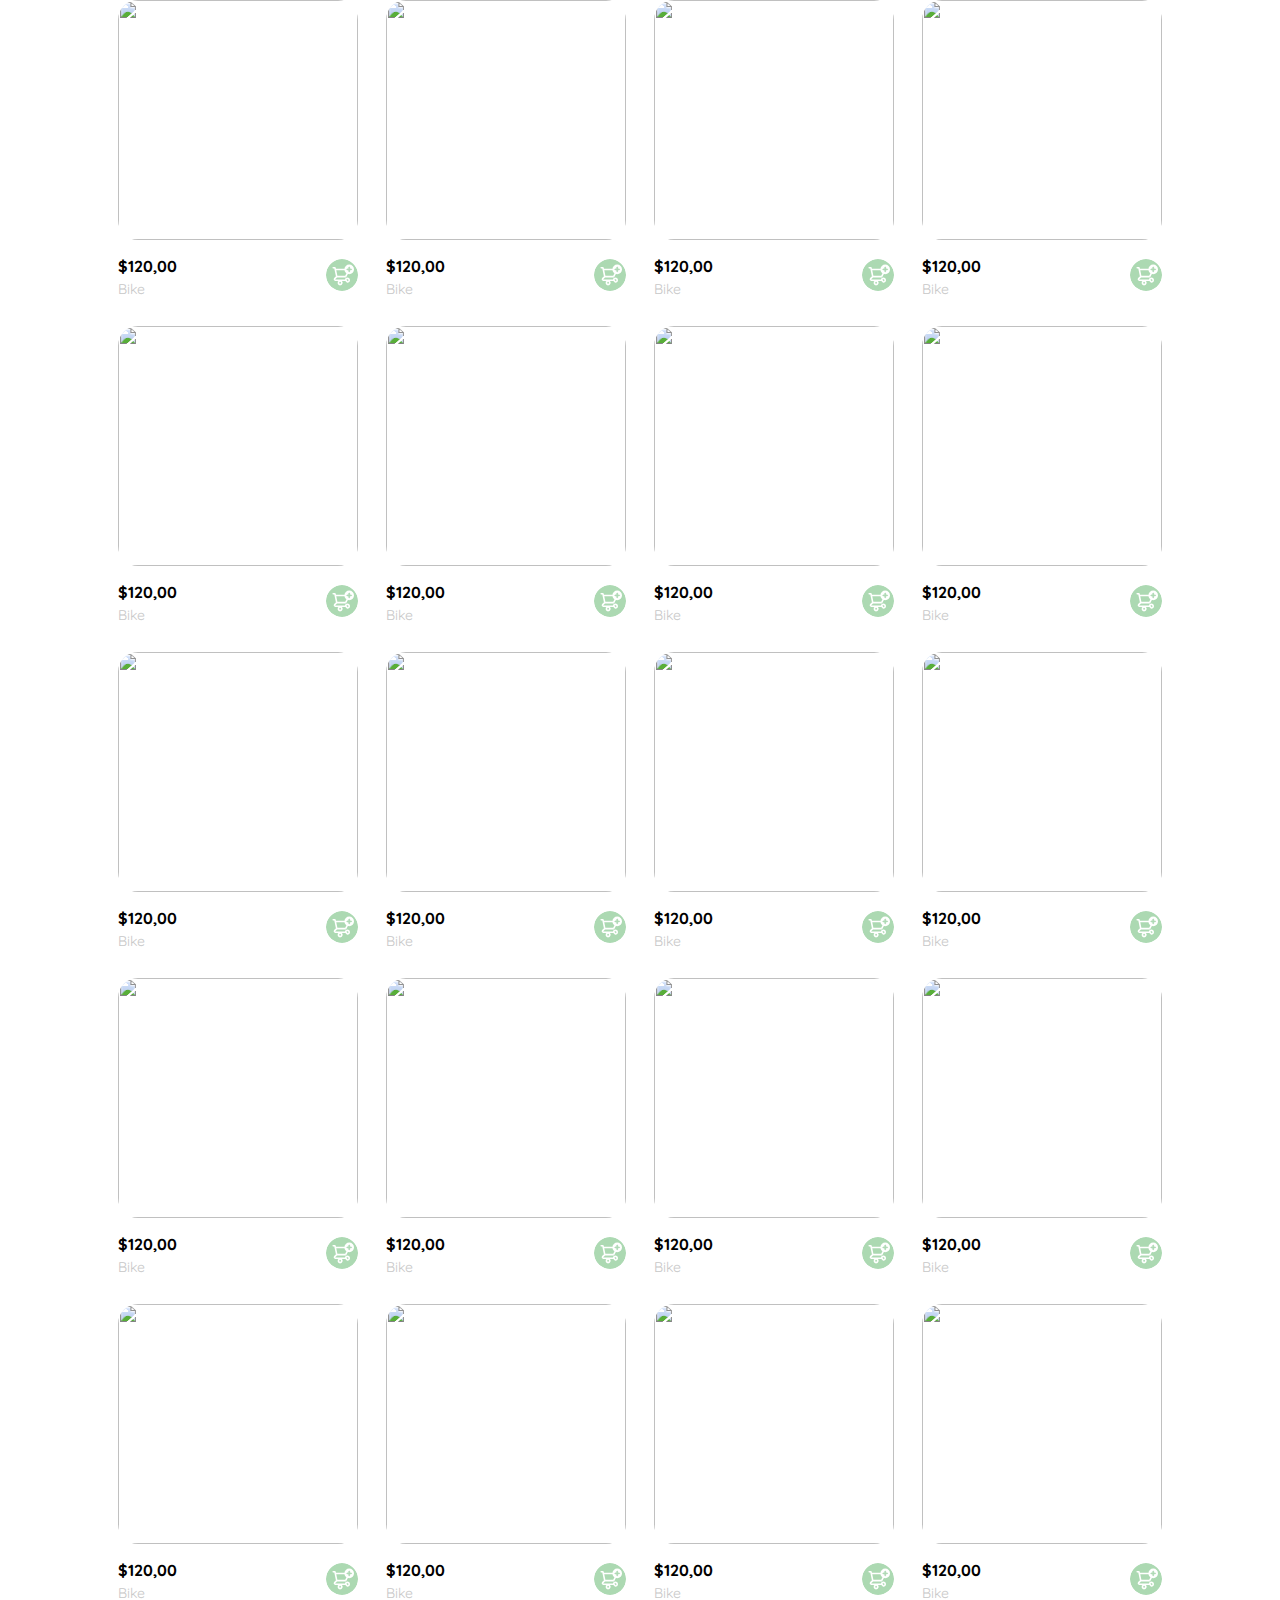
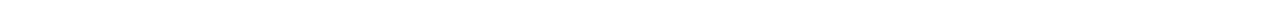
==== _6home.html @ 4e61fef7 "Add pages HTML and add navbar Desktop to index.html" ====
<!DOCTYPE html>
<html lang="en">

<head>
    <meta charset="UTF-8">
    <meta http-equiv="X-UA-Compatible" content="IE=edge">
    <meta name="viewport" content="width=device-width, initial-scale=1.0">
    <link rel="preconnect" href="https://fonts.googleapis.com">
    <link rel="preconnect" href="https://fonts.gstatic.com" crossorigin>
    <link href="https://fonts.googleapis.com/css2?family=Quicksand:wght@300;500;700&display=swap" rel="stylesheet">
    <title>Document</title>
    <style>
        :root {
            --white: #FFFFFF;
            --black: #000000;
            --very-light-pink: #C7C7C7;
            --text-input-field: #F7F7F7;
            --hospital-green: #ACD9B2;
            --sm: 14px;
            --md: 16px;
            --lg: 18px;
        }

        body {
            margin: 0;
            font-family: 'Quicksand', sans-serif;
        }

        .cards-container {
            display: grid;
            grid-template-columns: repeat(auto-fill, 240px);
            gap: 28px;
            place-content: center;
        }

        .product-card {
            width: 240px;
        }

        .product-card img {
            width: 240px;
            height: 240px;
            border-radius: 20px;
            object-fit: cover;
        }

        .product-info {
            display: flex;
            justify-content: space-between;
            align-items: center;
            margin-top: 12px;
        }

        .product-info figure {
            margin: 0;
        }

        .product-info figure img {
            width: 32px;
            height: 32px;
        }

        .product-info div p:nth-child(1){
            font-weight: bold;
            font-size: var(--md);
            margin-top: 0;
            margin-bottom: 4px;
        }

        .product-info div p:nth-child(2){
            font-size: var(--sm);
            margin-top: 0;
            margin-bottom: 0;
            color: var(--very-light-pink);
        }

        @media (max-width: 640px) {
            .cards-container {
                grid-template-columns: repeat(auto-fill, 140px);
            }

            .product-card {
                width: 140px;
            }

            .product-card img {
                width: 140px;
                height: 140px;
            }

        }
    </style>
</head>

<body>
    <section class="main-container">
        <div class="cards-container">

            <div class="product-card">
                <img src="https://images.pexels.com/photos/1413412/pexels-photo-1413412.jpeg?auto=compress&cs=tinysrgb&w=1260&h=750&dpr=1"
                    alt="" class="product">
                <div class="product-info">
                    <div>
                        <p>$120,00</p>
                        <p>Bike</p>
                    </div>
                    <figure>
                        <img src="./icons/bt_add_to_cart.svg" alt="">
                    </figure>
                </div>
            </div>

            <div class="product-card">
                <img src="https://images.pexels.com/photos/1413412/pexels-photo-1413412.jpeg?auto=compress&cs=tinysrgb&w=1260&h=750&dpr=1"
                    alt="" class="product">
                <div class="product-info">
                    <div>
                        <p>$120,00</p>
                        <p>Bike</p>
                    </div>
                    <figure>
                        <img src="./icons/bt_add_to_cart.svg" alt="">
                    </figure>
                </div>
            </div>

            <div class="product-card">
                <img src="https://images.pexels.com/photos/1413412/pexels-photo-1413412.jpeg?auto=compress&cs=tinysrgb&w=1260&h=750&dpr=1"
                    alt="" class="product">
                <div class="product-info">
                    <div>
                        <p>$120,00</p>
                        <p>Bike</p>
                    </div>
                    <figure>
                        <img src="./icons/bt_add_to_cart.svg" alt="">
                    </figure>
                </div>
            </div>

            <div class="product-card">
                <img src="https://images.pexels.com/photos/1413412/pexels-photo-1413412.jpeg?auto=compress&cs=tinysrgb&w=1260&h=750&dpr=1"
                    alt="" class="product">
                <div class="product-info">
                    <div>
                        <p>$120,00</p>
                        <p>Bike</p>
                    </div>
                    <figure>
                        <img src="./icons/bt_add_to_cart.svg" alt="">
                    </figure>
                </div>
            </div>

            <div class="product-card">
                <img src="https://images.pexels.com/photos/1413412/pexels-photo-1413412.jpeg?auto=compress&cs=tinysrgb&w=1260&h=750&dpr=1"
                    alt="" class="product">
                <div class="product-info">
                    <div>
                        <p>$120,00</p>
                        <p>Bike</p>
                    </div>
                    <figure>
                        <img src="./icons/bt_add_to_cart.svg" alt="">
                    </figure>
                </div>
            </div>

            <div class="product-card">
                <img src="https://images.pexels.com/photos/1413412/pexels-photo-1413412.jpeg?auto=compress&cs=tinysrgb&w=1260&h=750&dpr=1"
                    alt="" class="product">
                <div class="product-info">
                    <div>
                        <p>$120,00</p>
                        <p>Bike</p>
                    </div>
                    <figure>
                        <img src="./icons/bt_add_to_cart.svg" alt="">
                    </figure>
                </div>
            </div>

            <div class="product-card">
                <img src="https://images.pexels.com/photos/1413412/pexels-photo-1413412.jpeg?auto=compress&cs=tinysrgb&w=1260&h=750&dpr=1"
                    alt="" class="product">
                <div class="product-info">
                    <div>
                        <p>$120,00</p>
                        <p>Bike</p>
                    </div>
                    <figure>
                        <img src="./icons/bt_add_to_cart.svg" alt="">
                    </figure>
                </div>
            </div>

            <div class="product-card">
                <img src="https://images.pexels.com/photos/1413412/pexels-photo-1413412.jpeg?auto=compress&cs=tinysrgb&w=1260&h=750&dpr=1"
                    alt="" class="product">
                <div class="product-info">
                    <div>
                        <p>$120,00</p>
                        <p>Bike</p>
                    </div>
                    <figure>
                        <img src="./icons/bt_add_to_cart.svg" alt="">
                    </figure>
                </div>
            </div>

            <div class="product-card">
                <img src="https://images.pexels.com/photos/1413412/pexels-photo-1413412.jpeg?auto=compress&cs=tinysrgb&w=1260&h=750&dpr=1"
                    alt="" class="product">
                <div class="product-info">
                    <div>
                        <p>$120,00</p>
                        <p>Bike</p>
                    </div>
                    <figure>
                        <img src="./icons/bt_add_to_cart.svg" alt="">
                    </figure>
                </div>
            </div>

            <div class="product-card">
                <img src="https://images.pexels.com/photos/1413412/pexels-photo-1413412.jpeg?auto=compress&cs=tinysrgb&w=1260&h=750&dpr=1"
                    alt="" class="product">
                <div class="product-info">
                    <div>
                        <p>$120,00</p>
                        <p>Bike</p>
                    </div>
                    <figure>
                        <img src="./icons/bt_add_to_cart.svg" alt="">
                    </figure>
                </div>
            </div>

            <div class="product-card">
                <img src="https://images.pexels.com/photos/1413412/pexels-photo-1413412.jpeg?auto=compress&cs=tinysrgb&w=1260&h=750&dpr=1"
                    alt="" class="product">
                <div class="product-info">
                    <div>
                        <p>$120,00</p>
                        <p>Bike</p>
                    </div>
                    <figure>
                        <img src="./icons/bt_add_to_cart.svg" alt="">
                    </figure>
                </div>
            </div>

            <div class="product-card">
                <img src="https://images.pexels.com/photos/1413412/pexels-photo-1413412.jpeg?auto=compress&cs=tinysrgb&w=1260&h=750&dpr=1"
                    alt="" class="product">
                <div class="product-info">
                    <div>
                        <p>$120,00</p>
                        <p>Bike</p>
                    </div>
                    <figure>
                        <img src="./icons/bt_add_to_cart.svg" alt="">
                    </figure>
                </div>
            </div>

            <div class="product-card">
                <img src="https://images.pexels.com/photos/1413412/pexels-photo-1413412.jpeg?auto=compress&cs=tinysrgb&w=1260&h=750&dpr=1"
                    alt="" class="product">
                <div class="product-info">
                    <div>
                        <p>$120,00</p>
                        <p>Bike</p>
                    </div>
                    <figure>
                        <img src="./icons/bt_add_to_cart.svg" alt="">
                    </figure>
                </div>
            </div>

            <div class="product-card">
                <img src="https://images.pexels.com/photos/1413412/pexels-photo-1413412.jpeg?auto=compress&cs=tinysrgb&w=1260&h=750&dpr=1"
                    alt="" class="product">
                <div class="product-info">
                    <div>
                        <p>$120,00</p>
                        <p>Bike</p>
                    </div>
                    <figure>
                        <img src="./icons/bt_add_to_cart.svg" alt="">
                    </figure>
                </div>
            </div>

            <div class="product-card">
                <img src="https://images.pexels.com/photos/1413412/pexels-photo-1413412.jpeg?auto=compress&cs=tinysrgb&w=1260&h=750&dpr=1"
                    alt="" class="product">
                <div class="product-info">
                    <div>
                        <p>$120,00</p>
                        <p>Bike</p>
                    </div>
                    <figure>
                        <img src="./icons/bt_add_to_cart.svg" alt="">
                    </figure>
                </div>
            </div>

            <div class="product-card">
                <img src="https://images.pexels.com/photos/1413412/pexels-photo-1413412.jpeg?auto=compress&cs=tinysrgb&w=1260&h=750&dpr=1"
                    alt="" class="product">
                <div class="product-info">
                    <div>
                        <p>$120,00</p>
                        <p>Bike</p>
                    </div>
                    <figure>
                        <img src="./icons/bt_add_to_cart.svg" alt="">
                    </figure>
                </div>
            </div>

            <div class="product-card">
                <img src="https://images.pexels.com/photos/1413412/pexels-photo-1413412.jpeg?auto=compress&cs=tinysrgb&w=1260&h=750&dpr=1"
                    alt="" class="product">
                <div class="product-info">
                    <div>
                        <p>$120,00</p>
                        <p>Bike</p>
                    </div>
                    <figure>
                        <img src="./icons/bt_add_to_cart.svg" alt="">
                    </figure>
                </div>
            </div>

            <div class="product-card">
                <img src="https://images.pexels.com/photos/1413412/pexels-photo-1413412.jpeg?auto=compress&cs=tinysrgb&w=1260&h=750&dpr=1"
                    alt="" class="product">
                <div class="product-info">
                    <div>
                        <p>$120,00</p>
                        <p>Bike</p>
                    </div>
                    <figure>
                        <img src="./icons/bt_add_to_cart.svg" alt="">
                    </figure>
                </div>
            </div>

            <div class="product-card">
                <img src="https://images.pexels.com/photos/1413412/pexels-photo-1413412.jpeg?auto=compress&cs=tinysrgb&w=1260&h=750&dpr=1"
                    alt="" class="product">
                <div class="product-info">
                    <div>
                        <p>$120,00</p>
                        <p>Bike</p>
                    </div>
                    <figure>
                        <img src="./icons/bt_add_to_cart.svg" alt="">
                    </figure>
                </div>
            </div>

            <div class="product-card">
                <img src="https://images.pexels.com/photos/1413412/pexels-photo-1413412.jpeg?auto=compress&cs=tinysrgb&w=1260&h=750&dpr=1"
                    alt="" class="product">
                <div class="product-info">
                    <div>
                        <p>$120,00</p>
                        <p>Bike</p>
                    </div>
                    <figure>
                        <img src="./icons/bt_add_to_cart.svg" alt="">
                    </figure>
                </div>
            </div>


        </div>
    </section>
</body>

</html>
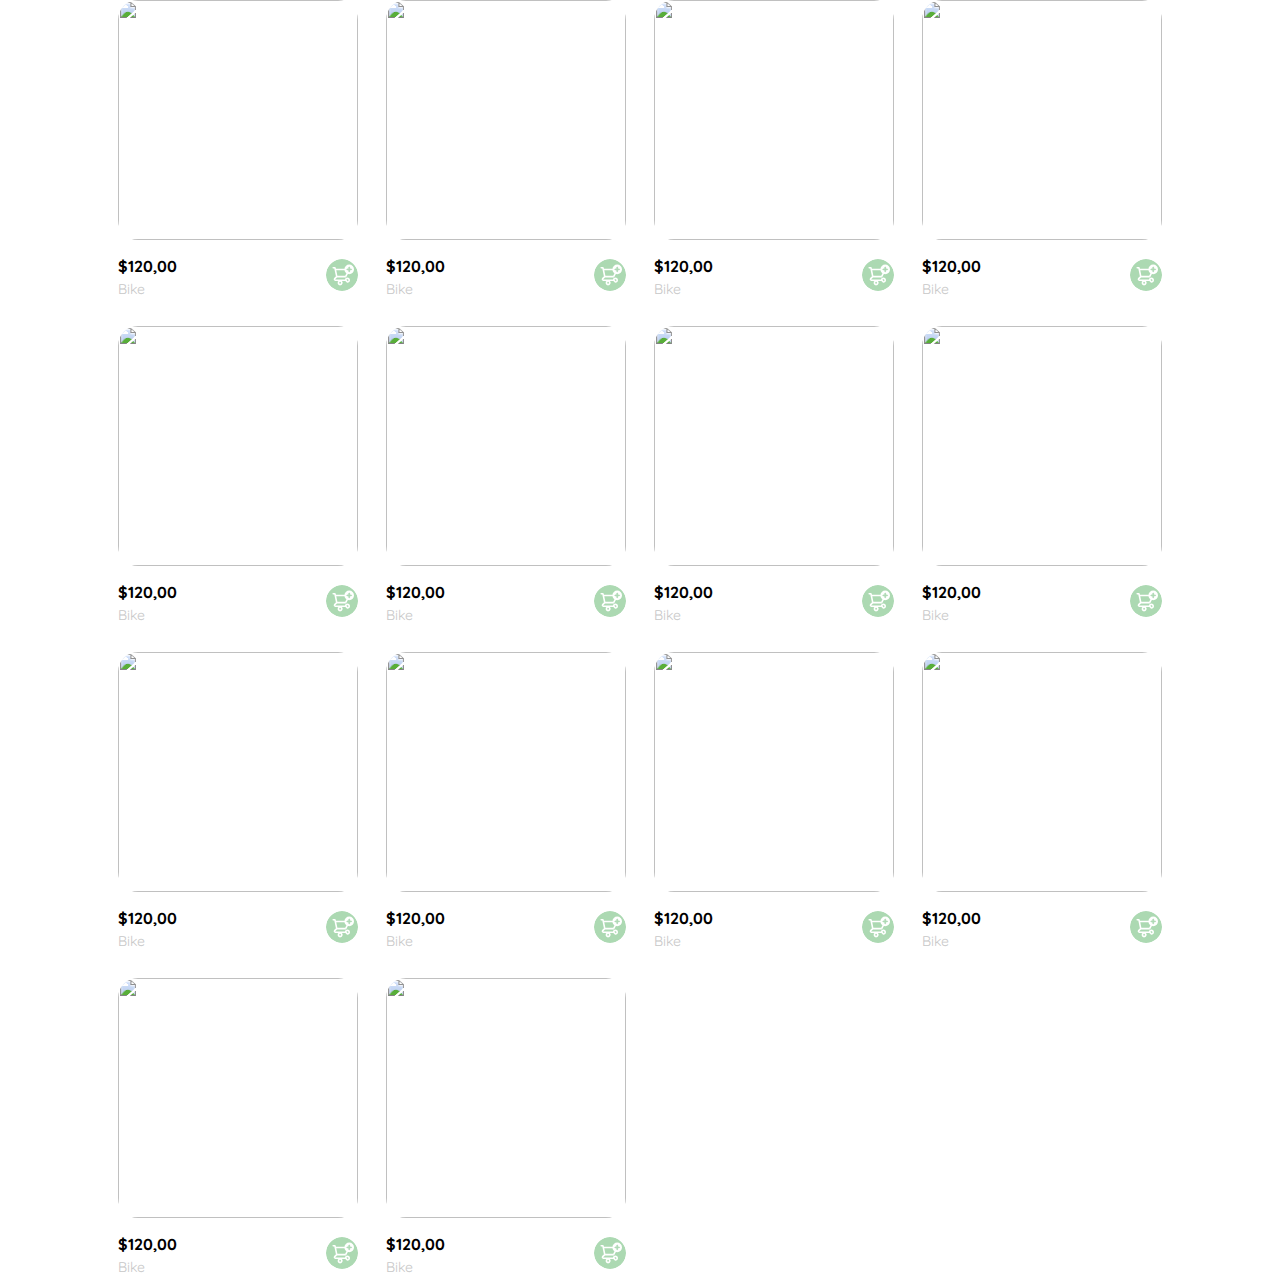
==== commit 6659aa51: "Add products, navbar and menu" ====
--- a/_6home.html
+++ b/_6home.html
@@ -291,92 +291,6 @@
                     </figure>
                 </div>
             </div>
-
-            <div class="product-card">
-                <img src="https://images.pexels.com/photos/1413412/pexels-photo-1413412.jpeg?auto=compress&cs=tinysrgb&w=1260&h=750&dpr=1"
-                    alt="" class="product">
-                <div class="product-info">
-                    <div>
-                        <p>$120,00</p>
-                        <p>Bike</p>
-                    </div>
-                    <figure>
-                        <img src="./icons/bt_add_to_cart.svg" alt="">
-                    </figure>
-                </div>
-            </div>
-
-            <div class="product-card">
-                <img src="https://images.pexels.com/photos/1413412/pexels-photo-1413412.jpeg?auto=compress&cs=tinysrgb&w=1260&h=750&dpr=1"
-                    alt="" class="product">
-                <div class="product-info">
-                    <div>
-                        <p>$120,00</p>
-                        <p>Bike</p>
-                    </div>
-                    <figure>
-                        <img src="./icons/bt_add_to_cart.svg" alt="">
-                    </figure>
-                </div>
-            </div>
-
-            <div class="product-card">
-                <img src="https://images.pexels.com/photos/1413412/pexels-photo-1413412.jpeg?auto=compress&cs=tinysrgb&w=1260&h=750&dpr=1"
-                    alt="" class="product">
-                <div class="product-info">
-                    <div>
-                        <p>$120,00</p>
-                        <p>Bike</p>
-                    </div>
-                    <figure>
-                        <img src="./icons/bt_add_to_cart.svg" alt="">
-                    </figure>
-                </div>
-            </div>
-
-            <div class="product-card">
-                <img src="https://images.pexels.com/photos/1413412/pexels-photo-1413412.jpeg?auto=compress&cs=tinysrgb&w=1260&h=750&dpr=1"
-                    alt="" class="product">
-                <div class="product-info">
-                    <div>
-                        <p>$120,00</p>
-                        <p>Bike</p>
-                    </div>
-                    <figure>
-                        <img src="./icons/bt_add_to_cart.svg" alt="">
-                    </figure>
-                </div>
-            </div>
-
-            <div class="product-card">
-                <img src="https://images.pexels.com/photos/1413412/pexels-photo-1413412.jpeg?auto=compress&cs=tinysrgb&w=1260&h=750&dpr=1"
-                    alt="" class="product">
-                <div class="product-info">
-                    <div>
-                        <p>$120,00</p>
-                        <p>Bike</p>
-                    </div>
-                    <figure>
-                        <img src="./icons/bt_add_to_cart.svg" alt="">
-                    </figure>
-                </div>
-            </div>
-
-            <div class="product-card">
-                <img src="https://images.pexels.com/photos/1413412/pexels-photo-1413412.jpeg?auto=compress&cs=tinysrgb&w=1260&h=750&dpr=1"
-                    alt="" class="product">
-                <div class="product-info">
-                    <div>
-                        <p>$120,00</p>
-                        <p>Bike</p>
-                    </div>
-                    <figure>
-                        <img src="./icons/bt_add_to_cart.svg" alt="">
-                    </figure>
-                </div>
-            </div>
-
-
         </div>
     </section>
 </body>
